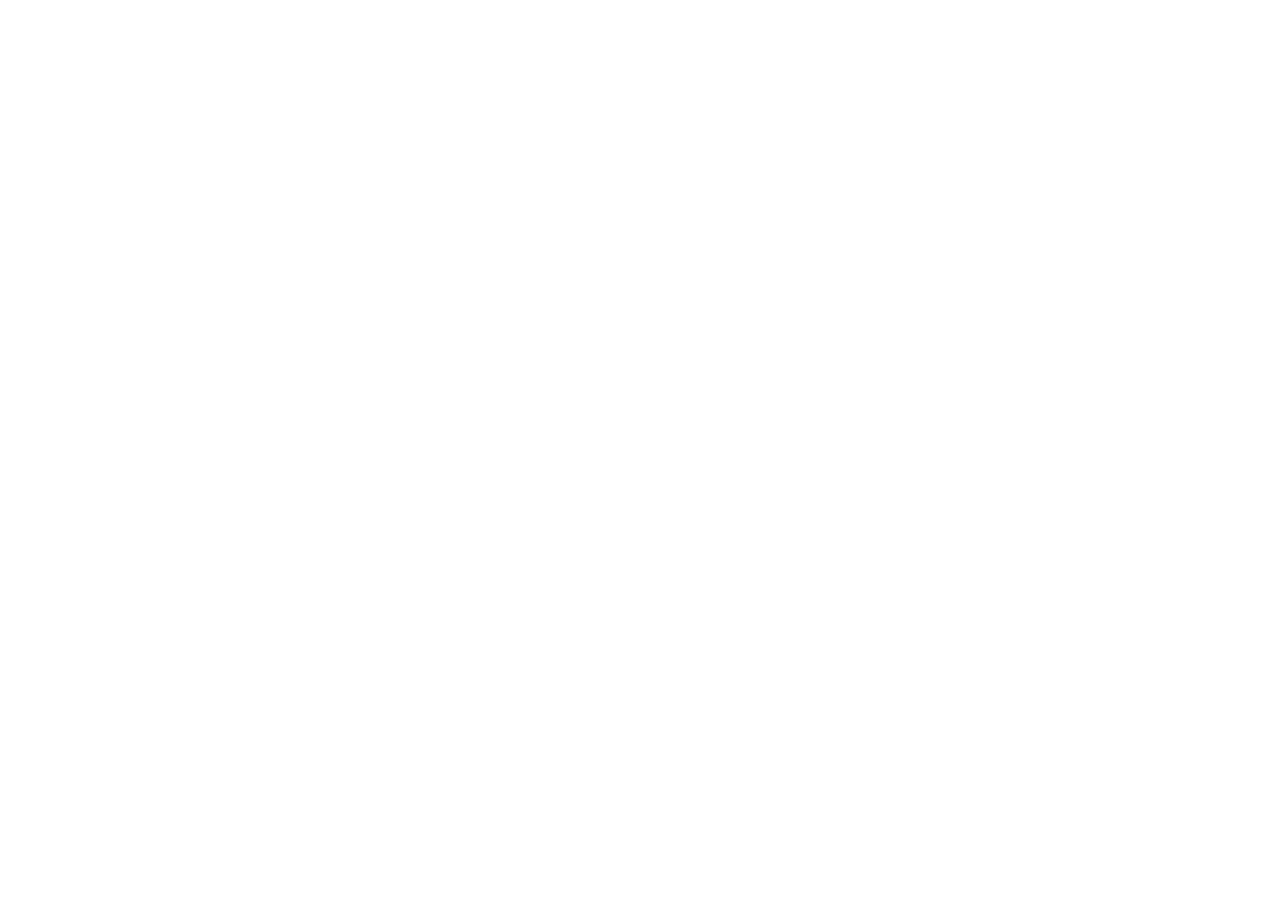
==== index.html @ 40ec3547 "Uploaded first example files" ====
<!DOCTYPE html>
<html lang="en">
<head>
	<meta charset="UTF-8">
	<meta http-equiv="X-UA-Compatible" content="IE=edge">
	<meta name="viewport" content="width=device-width, initial-scale=1.0">
	<script defer src="alpine.min.js"></script>

	<title>Template</title>
</head>
<body>



</body>
</html>
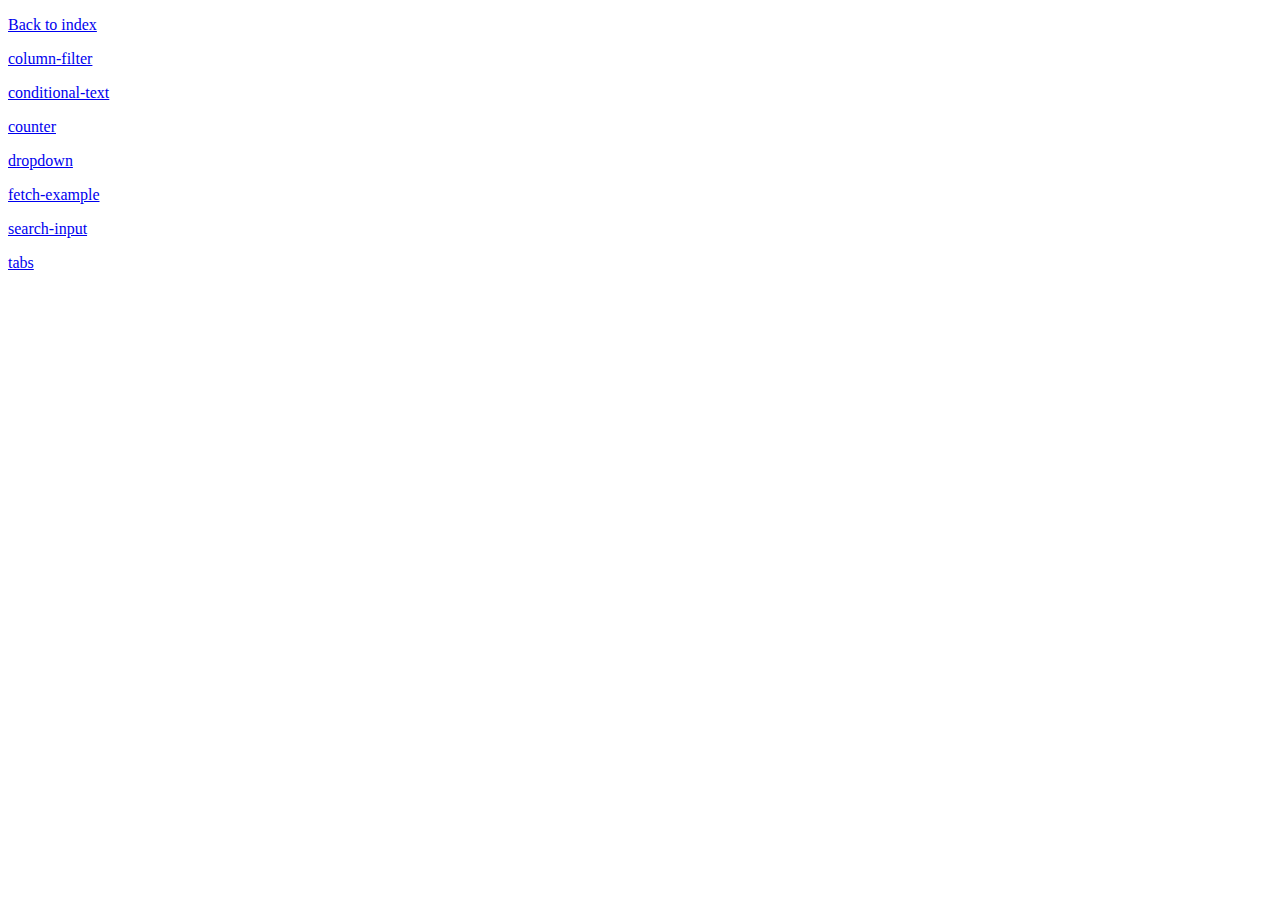
==== commit 07bc8313: "Updates" ====
--- a/index.html
+++ b/index.html
@@ -10,6 +10,16 @@
 </head>
 <body>
 
+<p><a href="index.html">Back to index</a></p>
+
+<p><a href="column-filter.html">column-filter</a></p>
+<p><a href="conditional-text.html">conditional-text</a></p>
+<p><a href="counter.html">counter</a></p>
+<p><a href="dropdown.html">dropdown</a></p>
+<p><a href="fetch-example.html">fetch-example</a></p>
+<p><a href="search-input.html">search-input</a></p>
+<p><a href="tabs.html">tabs</a></p>
+<p><a href=".html"></a></p>
 
 
 </body>
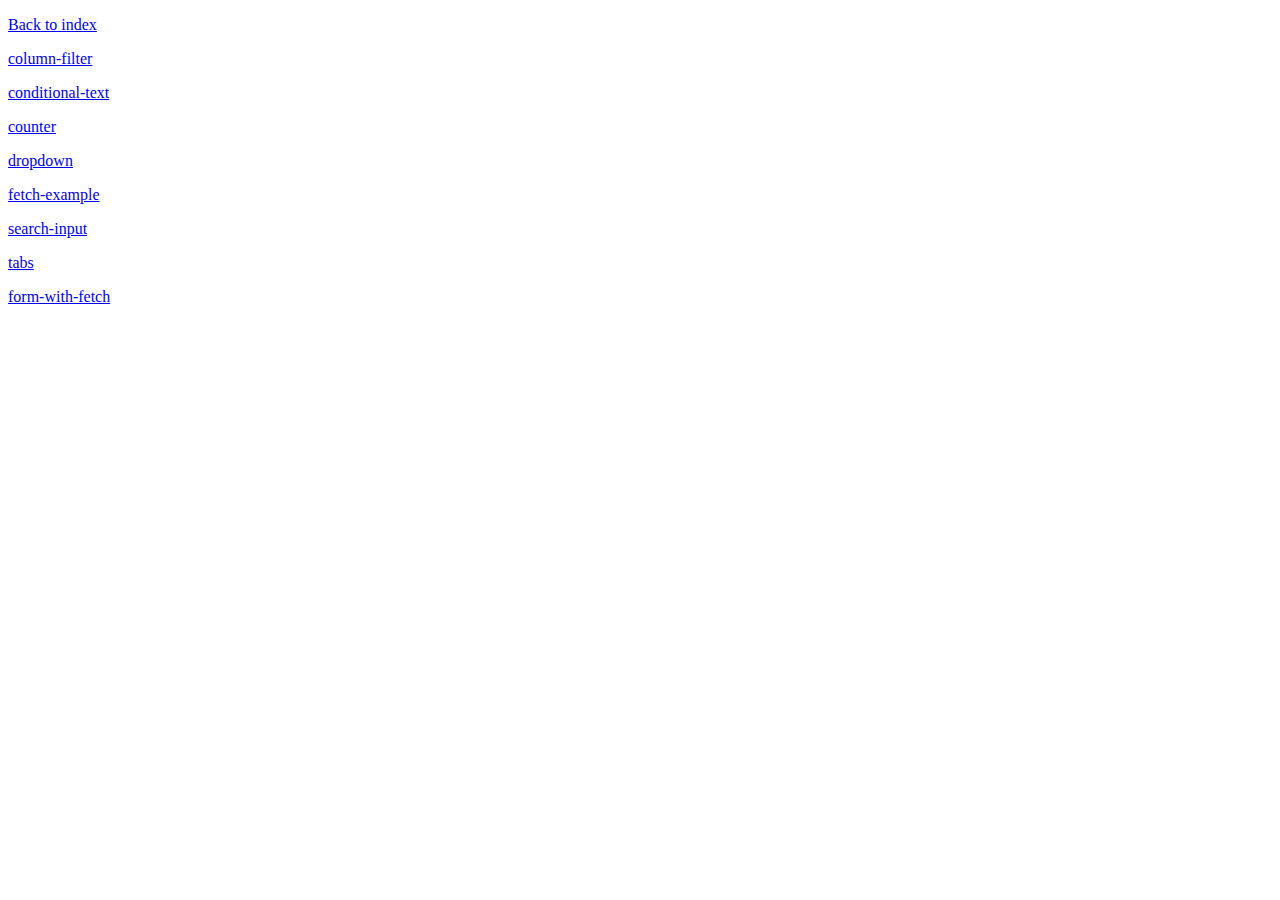
==== commit 2d2ebbd0: "Added form with fetch" ====
--- a/index.html
+++ b/index.html
@@ -19,7 +19,7 @@
 <p><a href="fetch-example.html">fetch-example</a></p>
 <p><a href="search-input.html">search-input</a></p>
 <p><a href="tabs.html">tabs</a></p>
-<p><a href=".html"></a></p>
+<p><a href="form-with-fetch.html">form-with-fetch</a></p>
 
 
 </body>
